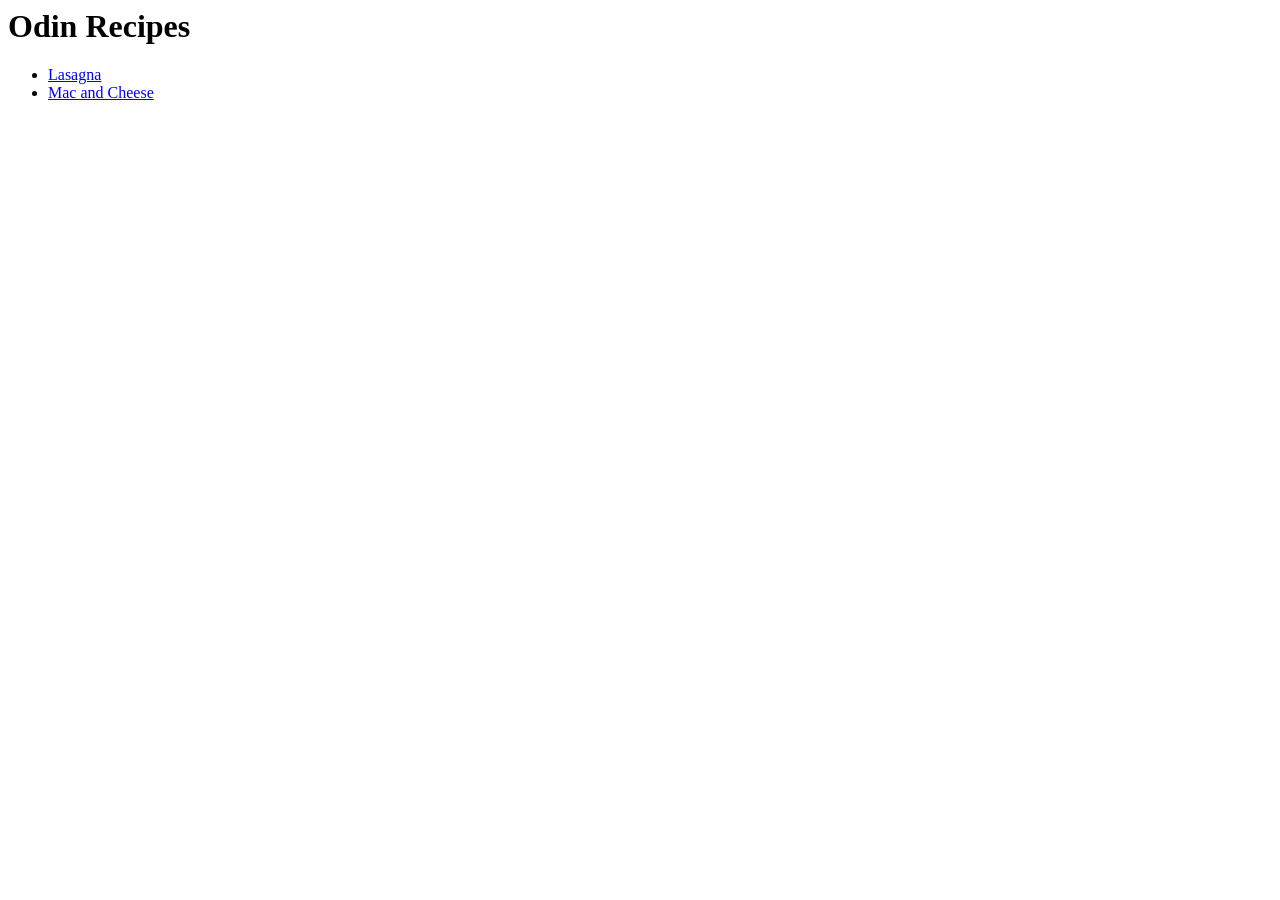
==== index.html @ 77e5348e "added lasagna and mac and cheese" ====
<!DOCTYPE hmtl>
<head>
	<meta charset="utf-8">
	<title> Odin Recipes</title>
</head>

<body> 
	<h1>Odin Recipes</h1>
	<ul>
		
		<li><a href="recipes/lasagna.html" alt="Awesome lasagna recipe">Lasagna</a></li>
		<li><a href="recipes/mac-and-cheese.html" alt="Mac and Cheese!">Mac and Cheese</a></li>

</body>
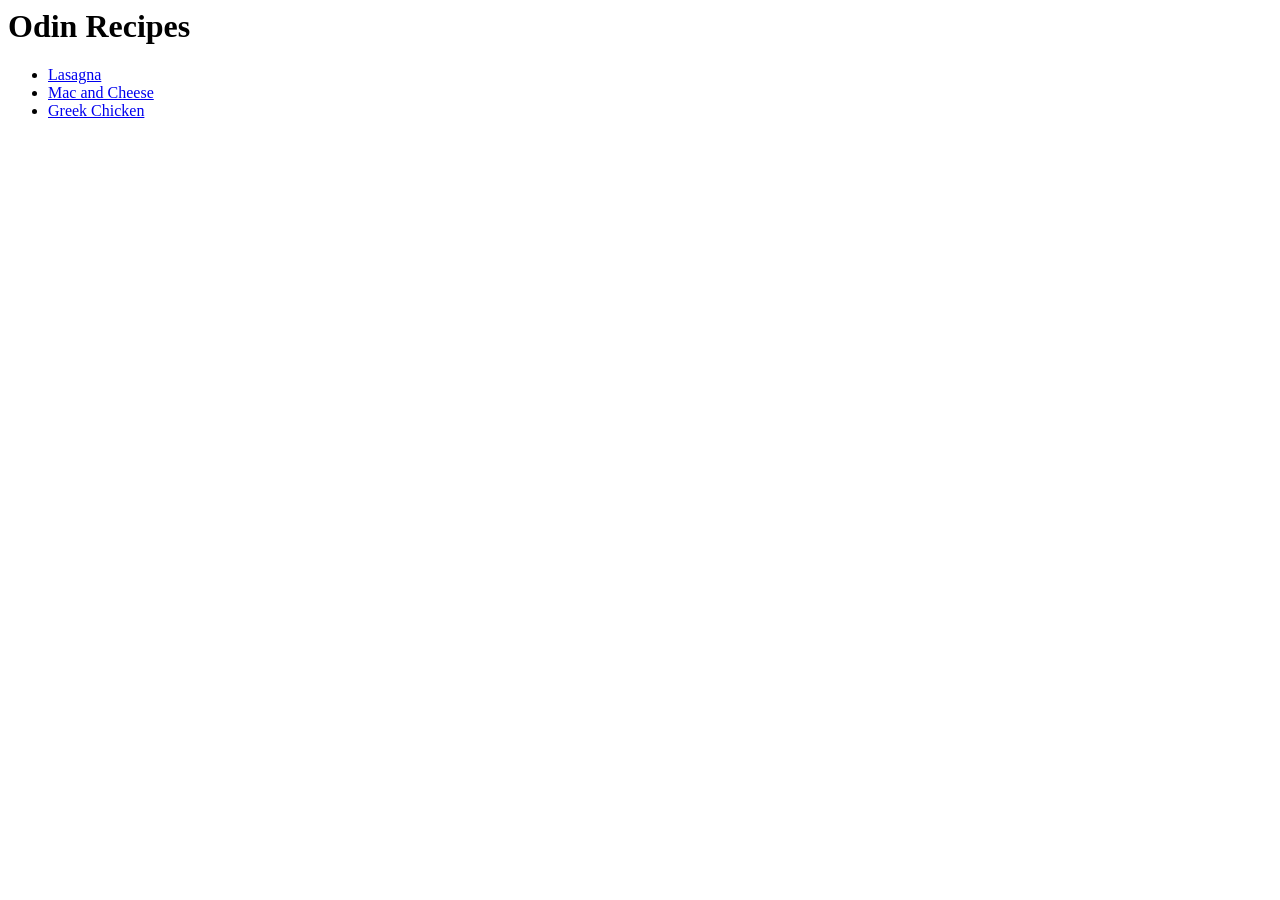
==== commit eee0774a: "added greek chicken and fixed links in index.hmtml" ====
--- a/index.html
+++ b/index.html
@@ -10,6 +10,7 @@
 		
 		<li><a href="recipes/lasagna.html" alt="Awesome lasagna recipe">Lasagna</a></li>
 		<li><a href="recipes/mac-and-cheese.html" alt="Mac and Cheese!">Mac and Cheese</a></li>
+		<li><a href="recipes/greek-chicken.html" alt="Greek chicken is cool.">Greek Chicken</a></li>
 
 </body>
 
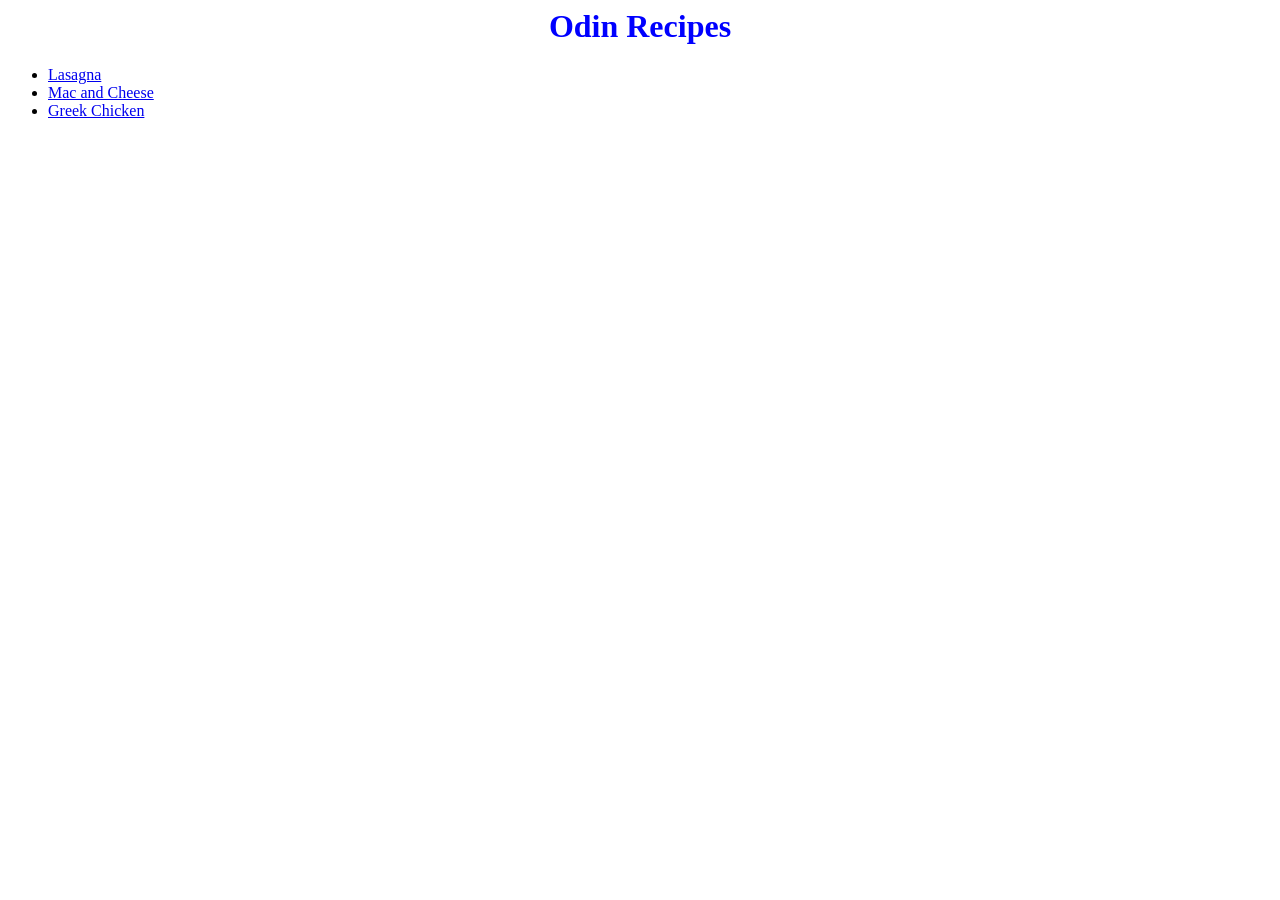
==== commit b1fccfea: "tweaked a chicken" ====
--- a/index.html
+++ b/index.html
@@ -2,10 +2,11 @@
 <head>
 	<meta charset="utf-8">
 	<title> Odin Recipes</title>
+	<link rel=stylesheet href="style.css"/>
 </head>
 
 <body> 
-	<h1>Odin Recipes</h1>
+	<h1 class="title">Odin Recipes</h1>
 	<ul>
 		
 		<li><a href="recipes/lasagna.html" alt="Awesome lasagna recipe">Lasagna</a></li>
--- a/style.css
+++ b/style.css
@@ -0,0 +1,7 @@
+.title {
+	text-align:center;
+	font-weight: bold;
+	font-family: "Times New Roman", sans-serif;
+	color: blue;
+}
+
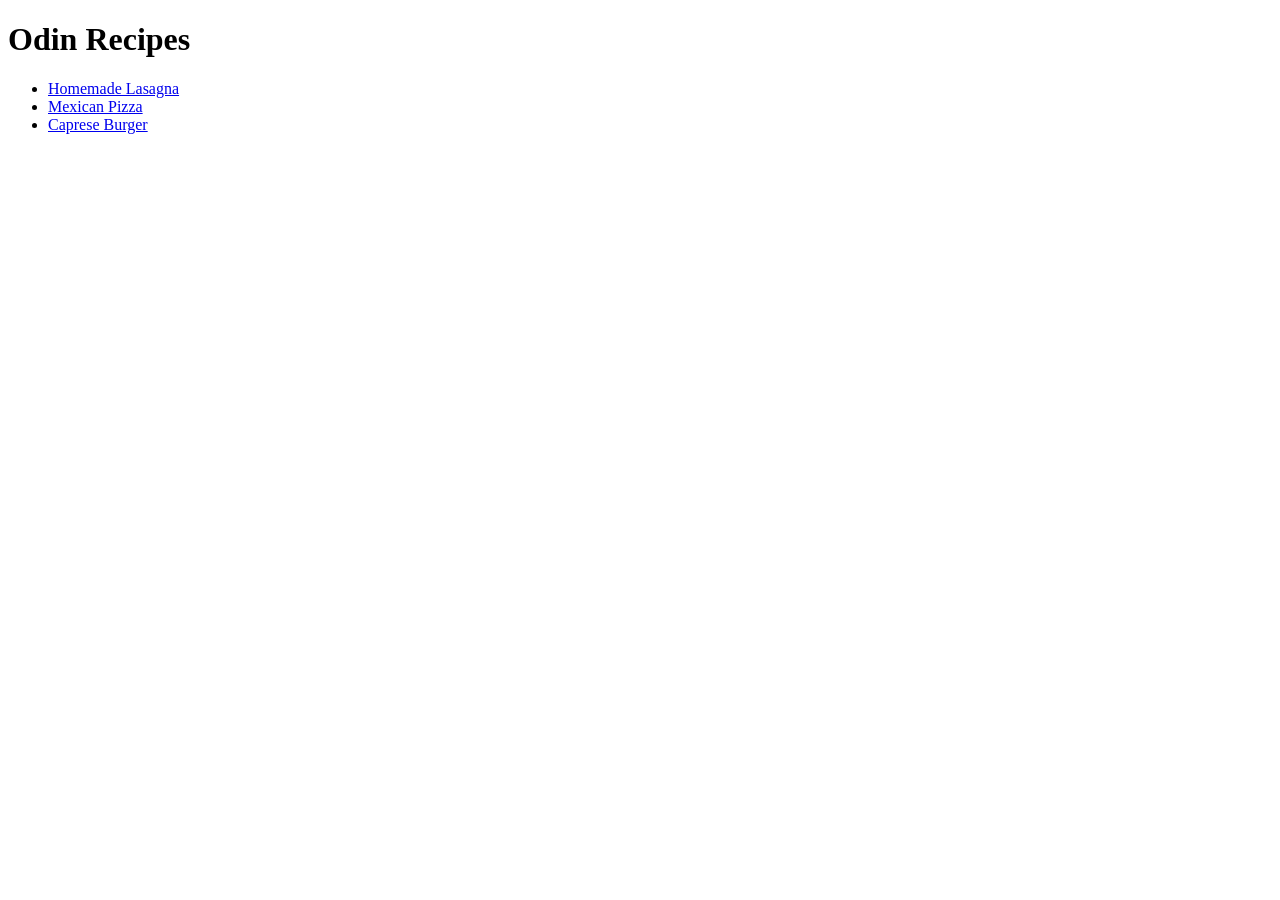
==== commit 2d15d2cf: "made file structure and wrote the recepies" ====
--- a/index.html
+++ b/index.html
@@ -1,18 +1,20 @@
-<!DOCTYPE hmtl>
+<!doctype html>
+
+<html lang="en">
+
 <head>
-	<meta charset="utf-8">
-	<title> Odin Recipes</title>
-	<link rel=stylesheet href="style.css"/>
+    <meta charset="UTF-8" />
+    <title>Odin Recipes</title>
 </head>
 
-<body> 
-	<h1 class="title">Odin Recipes</h1>
-	<ul>
-		
-		<li><a href="recipes/lasagna.html" alt="Awesome lasagna recipe">Lasagna</a></li>
-		<li><a href="recipes/mac-and-cheese.html" alt="Mac and Cheese!">Mac and Cheese</a></li>
-		<li><a href="recipes/greek-chicken.html" alt="Greek chicken is cool.">Greek Chicken</a></li>
+<body>
+    <h1>Odin Recipes</h1>
 
+    <ul>
+        <li><a href="recipes/lasagna.html"> Homemade Lasagna </a></li>
+        <li><a href="recipes/pizza.html"> Mexican Pizza</a></li>
+        <li><a href="recipes/burger.html"> Caprese Burger</a></li>
+    </ul>
 </body>
 
-
+</html>
